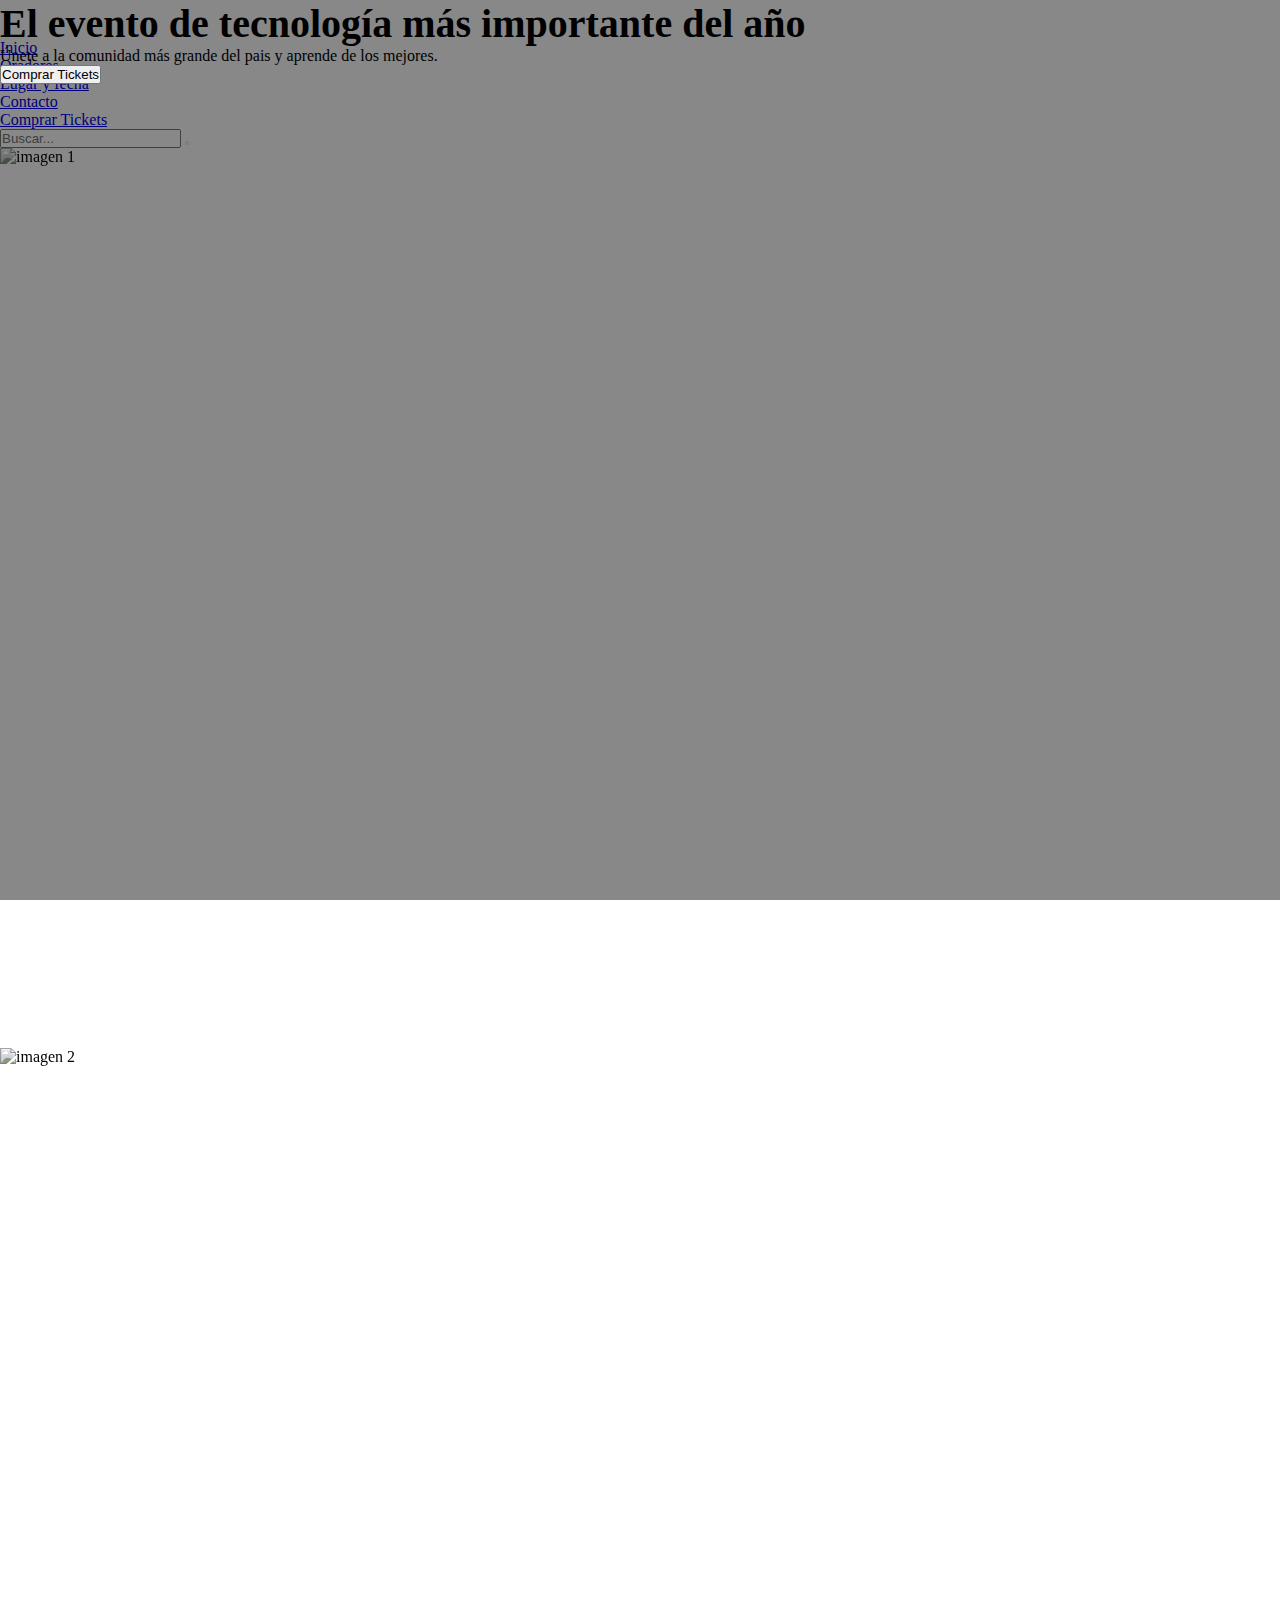
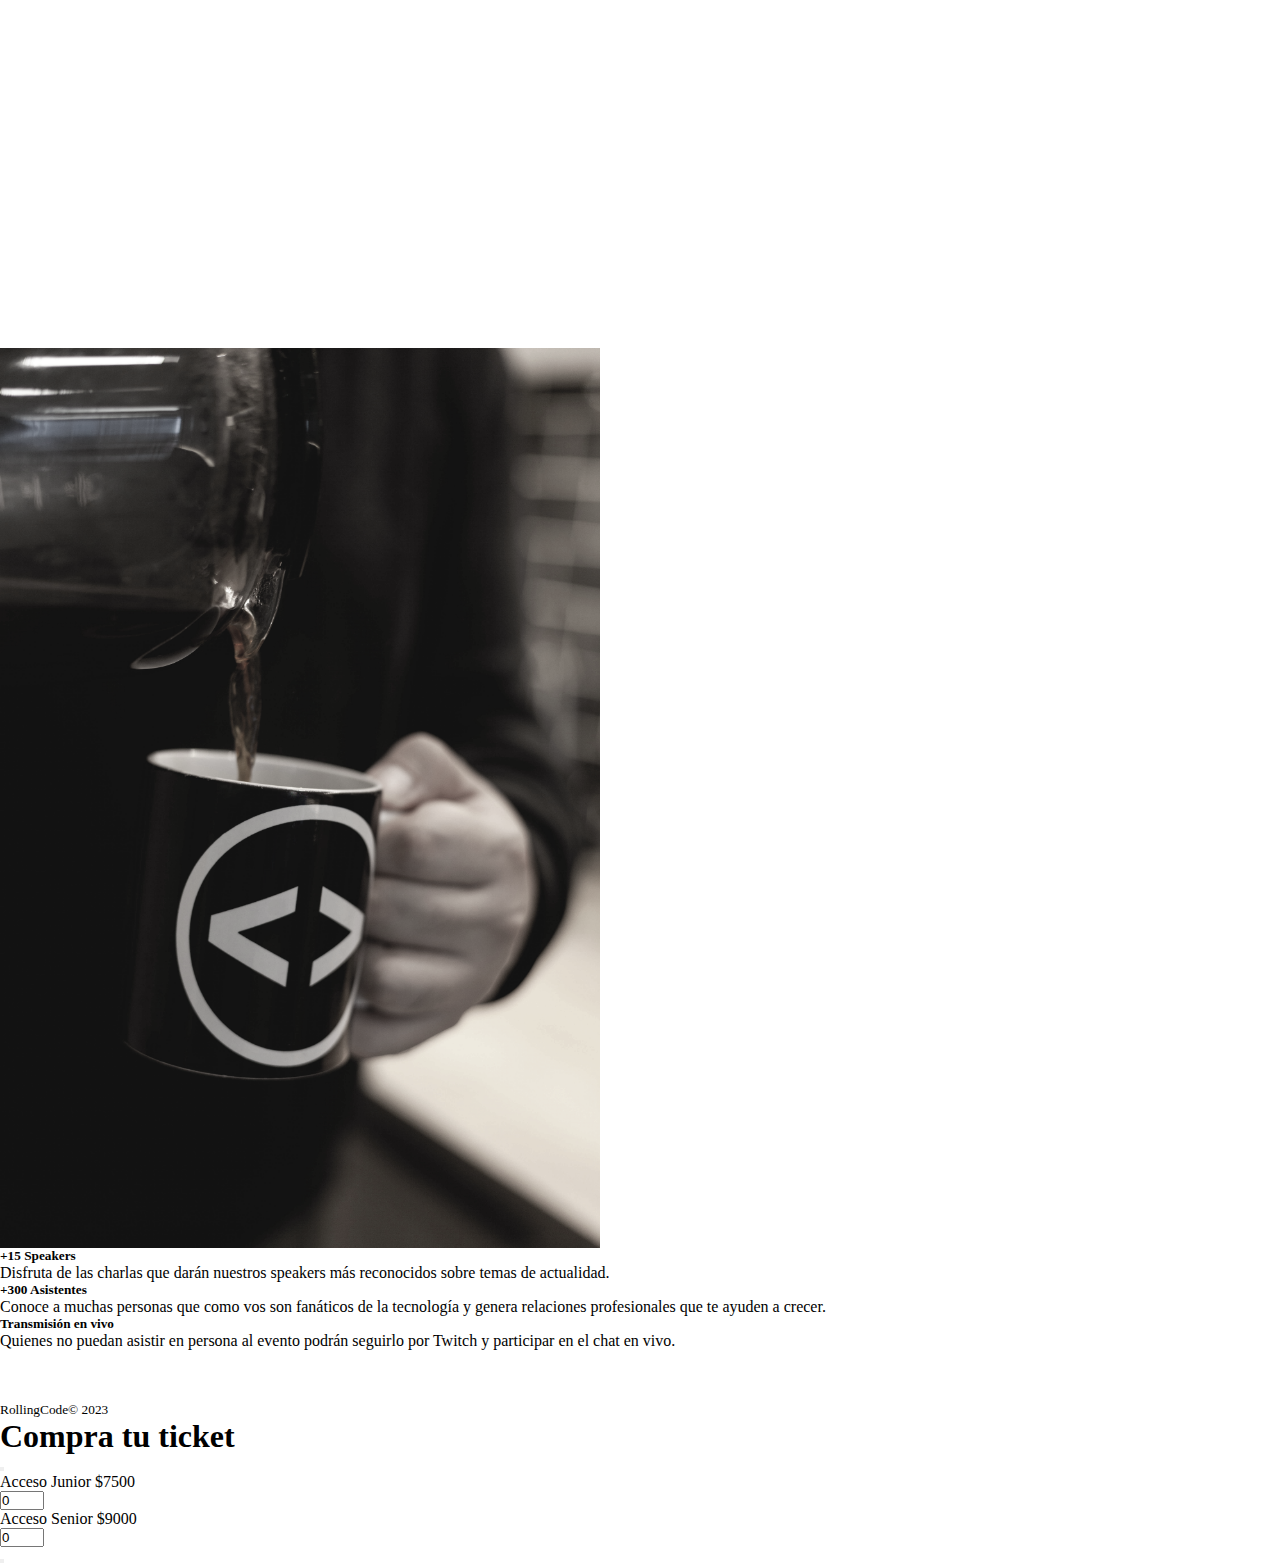
==== index.html @ c9c4897e "Primera versión" ====
<!DOCTYPE html>
<html lang="en">
  <head>
    <meta charset="utf-8" />
    <meta name="viewport" content="width=device-width, initial-scale=1" />
    <meta name="description" content="Evento de tecnología de RollingCode" />

    <link rel="shortcut icon" href="./assets/favicon.png" type="image/png" />

    <title>RollingCode Tech</title>
    <link
      href="https://cdn.jsdelivr.net/npm/bootstrap@5.2.3/dist/css/bootstrap.min.css"
      rel="stylesheet"
      integrity="sha384-rbsA2VBKQhggwzxH7pPCaAqO46MgnOM80zW1RWuH61DGLwZJEdK2Kadq2F9CUG65"
      crossorigin="anonymous"
    />
    <link rel="stylesheet" href="./css/styles.css" />
  </head>
  <body>
    <header class="fixed-top">
      <nav class="navbar navbar-expand-lg bg-dark navbar-dark">
        <div class="container-fluid">
          <a class="navbar-brand" href="#">
            <img
              src="./assets/RollingCodeSchool_Blanco.png"
              alt="Logo de RollingCode"
            />
          </a>
          <button
            class="navbar-toggler"
            type="button"
            data-bs-toggle="collapse"
            data-bs-target="#navbarSupportedContent"
            aria-controls="navbarSupportedContent"
            aria-expanded="false"
            aria-label="Toggle navigation"
          >
            <span class="navbar-toggler-icon"></span>
          </button>
          <div class="collapse navbar-collapse" id="navbarSupportedContent">
            <ul class="navbar-nav me-auto mb-2 mb-lg-0">
              <li class="nav-item">
                <a class="nav-link active" aria-current="page" href="#"
                  >Inicio</a
                >
              </li>
              <li class="nav-item">
                <a class="nav-link" href="./pages/speakers.html">Oradores</a>
              </li>
              <li class="nav-item">
                <a class="nav-link" href="./pages/site.html">Lugar y fecha</a>
              </li>
              <li class="nav-item">
                <a class="nav-link" href="./pages/contact.html">Contacto</a>
              </li>
              <li class="nav-item">
                <a
                  class="nav-link"
                  href="#"
                  data-bs-toggle="modal"
                  data-bs-target="#modal"
                  >Comprar Tickets</a
                >
              </li>
            </ul>
            <form class="d-flex" role="search">
              <input
                class="form-control me-2"
                type="search"
                placeholder="Buscar..."
                aria-label="Search"
              />
              <button class="btn btn-outline-primary" type="submit">
                <i class="fa fa-search" aria-hidden="true"></i>
              </button>
            </form>
          </div>
        </div>
      </nav>
    </header>
    <main>
      <section id="carousel-section">
        <div
          id="carousel"
          class="carousel slide carousel-fade"
          data-bs-ride="carousel"
        >
          <div class="carousel-inner">
            <div class="carousel-item active">
              <img
                src="./assets/01-carousel.png"
                class="d-block w-100"
                alt="imagen 1"
              />
            </div>
            <div class="carousel-item">
              <img
                src="./assets/02-carousel.png"
                class="d-block w-100"
                alt="imagen 2"
              />
            </div>
            <div class="carousel-item">
              <img
                src="./assets/03-carousel.jpg"
                class="d-block w-100"
                alt="imagen 3"
              />
            </div>

            <div class="row overlay">
              <div class="col-md-4 col-lg-6 d-none d-md-block"></div>
              <div
                class="col-12 col-md-8 col-lg-6 d-flex flex-column h-100 align-items-center justify-content-center text-md-end"
              >
                <div>
                  <h1 class="text-white px-2">
                    El evento de tecnología más importante del año
                  </h1>
                  <p class="text-white text-start text-md-end px-2">
                    Únete a la comunidad más grande del pais y aprende de los
                    mejores.
                  </p>
                </div>
                <div
                  class="d-flex w-100 justify-content-center justify-content-md-end px-2"
                >
                  <button
                    class="btn btn-primary mt-3 btn-lg"
                    data-bs-toggle="modal"
                    data-bs-target="#modal"
                  >
                    Comprar Tickets
                  </button>
                </div>
              </div>
            </div>

            <!-- <div
                class="d-flex flex-column h-100 align-items-center justify-content-center align-content-md-end"
              >
                <div>
                  <h1 class="text-white px-2">
                    El evento de tecnología más importante del año
                  </h1>
                  <p class="text-white text-start px-2">
                    Únete a la comunidad más grande del pais y aprende de los
                    mejores.
                  </p>
                </div>
                <button
                  class="btn btn-primary mt-3 btn-lg px-2"
                  data-bs-toggle="modal"
                  data-bs-target="#modal"
                >
                  Comprar Tickets
                </button>
              </div> -->
          </div>
          <!-- <button
            class="carousel-control-prev"
            type="button"
            data-bs-target="#carousel"
            data-bs-slide="prev"
          >
            <span class="carousel-control-prev-icon" aria-hidden="true"></span>
            <span class="visually-hidden">Previous</span>
          </button>
          <button
            class="carousel-control-next"
            type="button"
            data-bs-target="#carousel"
            data-bs-slide="next"
          >
            <span class="carousel-control-next-icon" aria-hidden="true"></span>
            <span class="visually-hidden">Next</span>
          </button> -->
        </div>
      </section>
      <section id="info-section" class="container">
        <div class="row row-cols-1 row-cols-md-3 g-4 my-5">
          <div class="col">
            <div class="card h-100">
              <div class="d-flex justify-content-center my-3">
                <i class="fa fa-users fa-5x" aria-hidden="true"></i>
              </div>
              <div class="card-body">
                <h5 class="card-title">
                  <span class="fs-2">+15</span> Speakers
                </h5>
                <p class="card-text">
                  Disfruta de las charlas que darán nuestros speakers más
                  reconocidos sobre temas de actualidad.
                </p>
              </div>
            </div>
          </div>
          <div class="col">
            <div class="card h-100">
              <div class="d-flex justify-content-center my-2">
                <i class="fa fa-comments fa-5x" aria-hidden="true"></i>
              </div>
              <div class="card-body">
                <h5 class="card-title">
                  <span class="fs-2">+300</span> Asistentes
                </h5>
                <p class="card-text">
                  Conoce a muchas personas que como vos son fanáticos de la
                  tecnología y genera relaciones profesionales que te ayuden a
                  crecer.
                </p>
              </div>
            </div>
          </div>
          <div class="col">
            <div class="card h-100">
              <div class="d-flex justify-content-center mt-3">
                <i class="fa fa-twitch fa-5x" aria-hidden="true"></i>
              </div>
              <div class="card-body">
                <h5 class="card-title">
                  <span class="fs-2">Transmisión en vivo</span>
                </h5>
                <p class="card-text">
                  Quienes no puedan asistir en persona al evento podrán seguirlo
                  por Twitch y participar en el chat en vivo.
                </p>
              </div>
            </div>
          </div>
        </div>
      </section>
    </main>
    <footer class="container-fluid bg-dark">
      <section
        class="row py-5 gap-3 flex-column flex-md-row align-items-md-center"
      >
        <div class="col logo-footer text-center mb-3">
          <img src="./assets/RollingCodeSchool_Blanco.png" alt="logo" />
        </div>
        <div class="col text-white text-center d-flex justify-content-around">
          <i class="fa fa-instagram fa-2x" aria-hidden="true"></i>
          <i class="fa fa-youtube-play fa-2x" aria-hidden="true"></i>
          <i class="fa fa-twitch fa-2x" aria-hidden="true"></i>
        </div>
        <div class="col text-white text-center">
          <small>RollingCode&copy; 2023</small>
        </div>
      </section>
      <!-- logo  -->

      <!-- redes  -->
      <!-- texto  -->
    </footer>

    <!-- Modal -->
    <div
      class="modal fade"
      id="modal"
      tabindex="-1"
      aria-labelledby="exampleModalLabel"
      aria-hidden="true"
    >
      <div class="modal-dialog modal-dialog-centered">
        <div class="modal-content">
          <div class="modal-header">
            <h1 class="modal-title fs-5" id="exampleModalLabel">
              Compra tu ticket
            </h1>
            <button
              type="button"
              class="btn-close"
              data-bs-dismiss="modal"
              aria-label="Close"
            ></button>
          </div>
          <div class="modal-body">
            <form>
              <div class="row align-items-center">
                <div class="col-10">
                  <label
                    >Acceso Junior
                    <span class="badge rounded-pill text-bg-success"
                      >$7500</span
                    ></label
                  >
                </div>
                <div class="col-2">
                  <input
                    type="number"
                    class="form-control"
                    min="0"
                    max="5"
                    value="0"
                  />
                </div>
              </div>
              <div class="row align-items-center mt-2">
                <div class="col-10">
                  <label
                    >Acceso Senior
                    <span class="badge rounded-pill text-bg-danger"
                      >$9000</span
                    ></label
                  >
                </div>
                <div class="col-2">
                  <input
                    type="number"
                    class="form-control"
                    min="0"
                    max="5"
                    value="0"
                  />
                </div>
              </div>
            </form>
          </div>
          <div class="modal-footer">
            <button type="button" class="btn btn-success">
              <i class="fa fa-shopping-cart" aria-hidden="true"></i>
            </button>
          </div>
        </div>
      </div>
    </div>

    <script
      src="https://cdn.jsdelivr.net/npm/bootstrap@5.2.3/dist/js/bootstrap.bundle.min.js"
      integrity="sha384-kenU1KFdBIe4zVF0s0G1M5b4hcpxyD9F7jL+jjXkk+Q2h455rYXK/7HAuoJl+0I4"
      crossorigin="anonymous"
    ></script>
    <script src="https://use.fontawesome.com/c2813ccf5b.js"></script>
  </body>
</html>
---- css/styles.css ----
* {
  margin: 0;
  padding: 0;
  box-sizing: border-box;
}

/* html{
    font-size: 62.5%;
} */

.navbar-brand img {
  width: 150px;
}

.carousel-inner .carousel-item {
  position: relative;
  height: 100vh;
}

.carousel-inner .carousel-item img {
  height: 100%;
  object-fit: cover;
  filter: grayscale(0.8);
}

.overlay {
  position: absolute;
  top: 0;
  bottom: 0;
  left: 0;
  right: 0;
  background-color: rgba(0, 0, 0, 0.465);
  z-index: 1;
}

.overlay h1 {
  font-size: 40px;
}

/* .contenedor{
    display: flex;
    justify-content: center;
    align-items: center;
} */

/* .item{
    flex:1 2 auto;
    flex-grow: 1;
    flex-shrink: 2;
    flex-basis: auto;
} */

.logo-footer img {
  width: 200px;
}

.card-speakers img {
  height: 300px;
  object-fit: cover;
  object-position: top;
}

.text-justify {
  text-align: justify;
}

textarea {
  resize: none;
}

.img-contact {
  width: 100%;
}

.card-contact {
  border: 0;
}

.card-contact img {
  object-fit: cover;
}

iframe {
  border: 0;
}
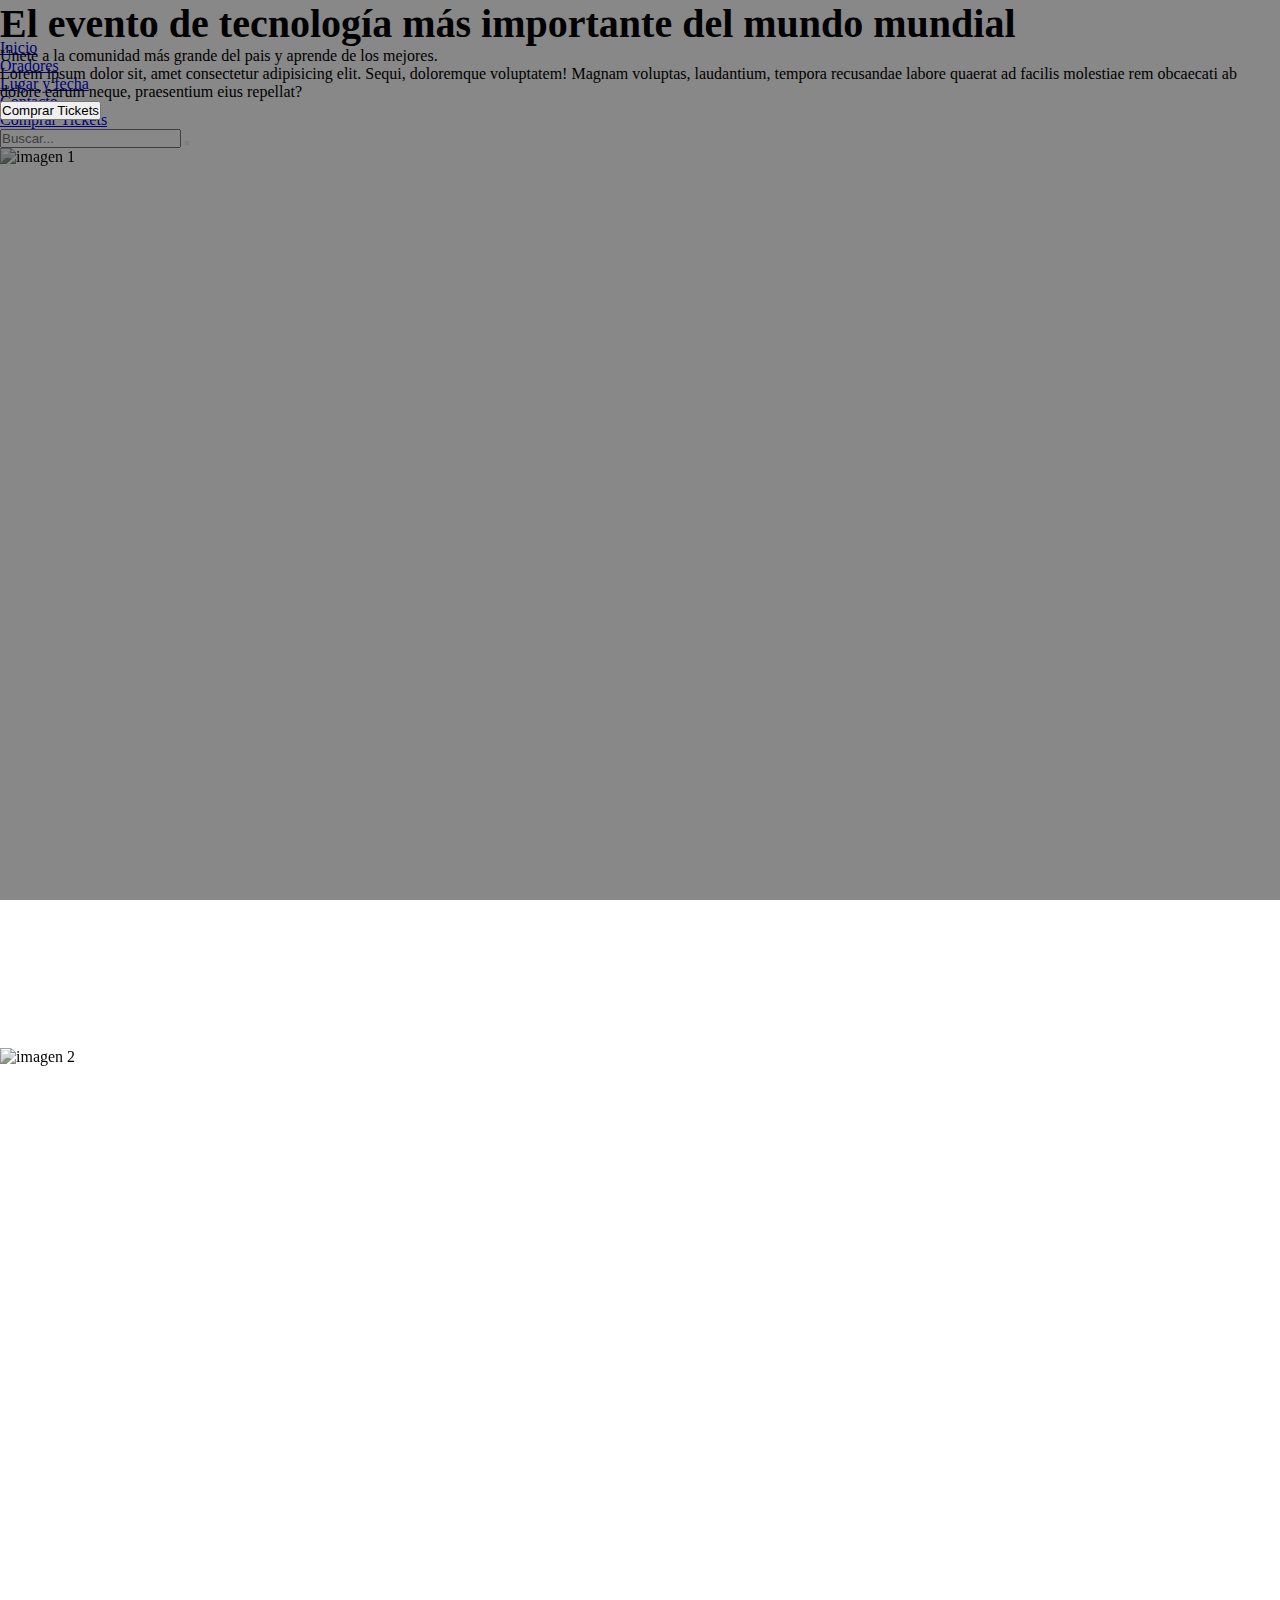
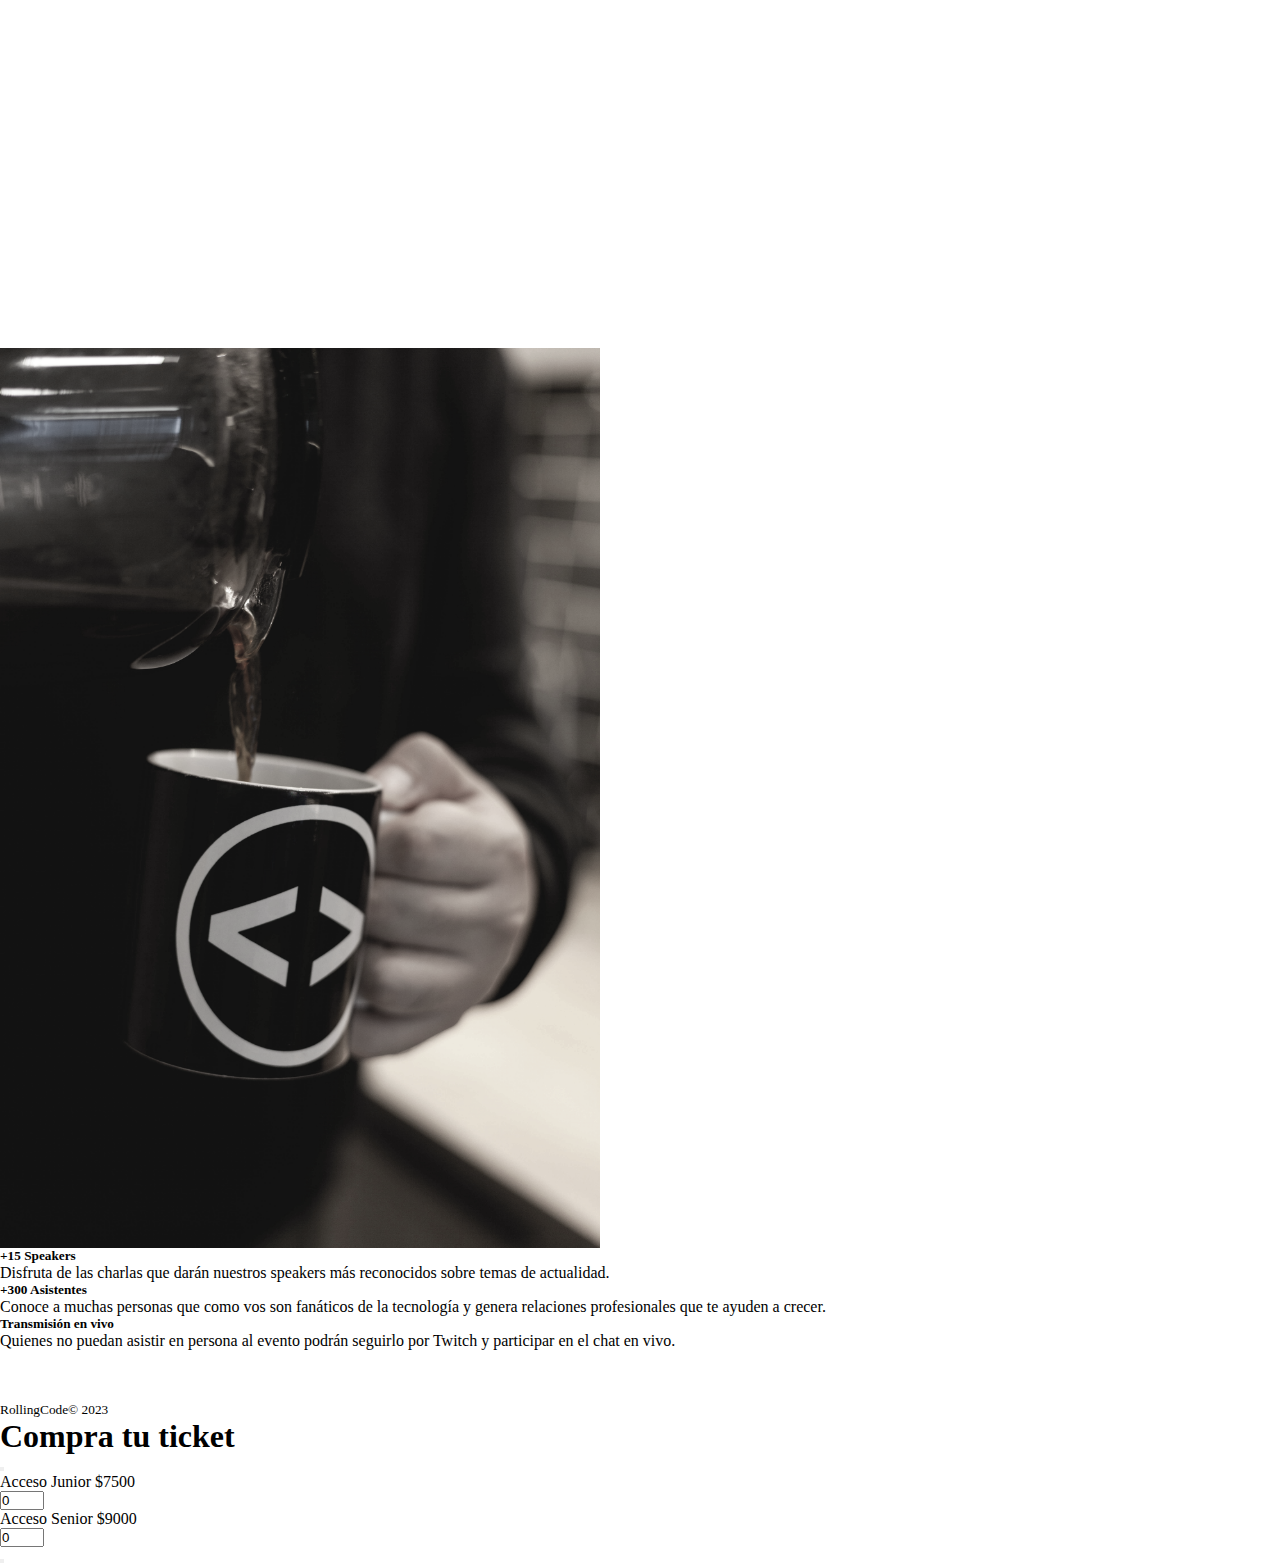
==== commit 4a20ba39: "Cambio de título y agrego párrafo" ====
--- a/index.html
+++ b/index.html
@@ -115,11 +115,17 @@
               >
                 <div>
                   <h1 class="text-white px-2">
-                    El evento de tecnología más importante del año
+                    El evento de tecnología más importante del mundo mundial
                   </h1>
                   <p class="text-white text-start text-md-end px-2">
                     Únete a la comunidad más grande del pais y aprende de los
                     mejores.
+                  </p>
+                  <p class="text-white">
+                    Lorem ipsum dolor sit, amet consectetur adipisicing elit.
+                    Sequi, doloremque voluptatem! Magnam voluptas, laudantium,
+                    tempora recusandae labore quaerat ad facilis molestiae rem
+                    obcaecati ab dolore earum neque, praesentium eius repellat?
                   </p>
                 </div>
                 <div
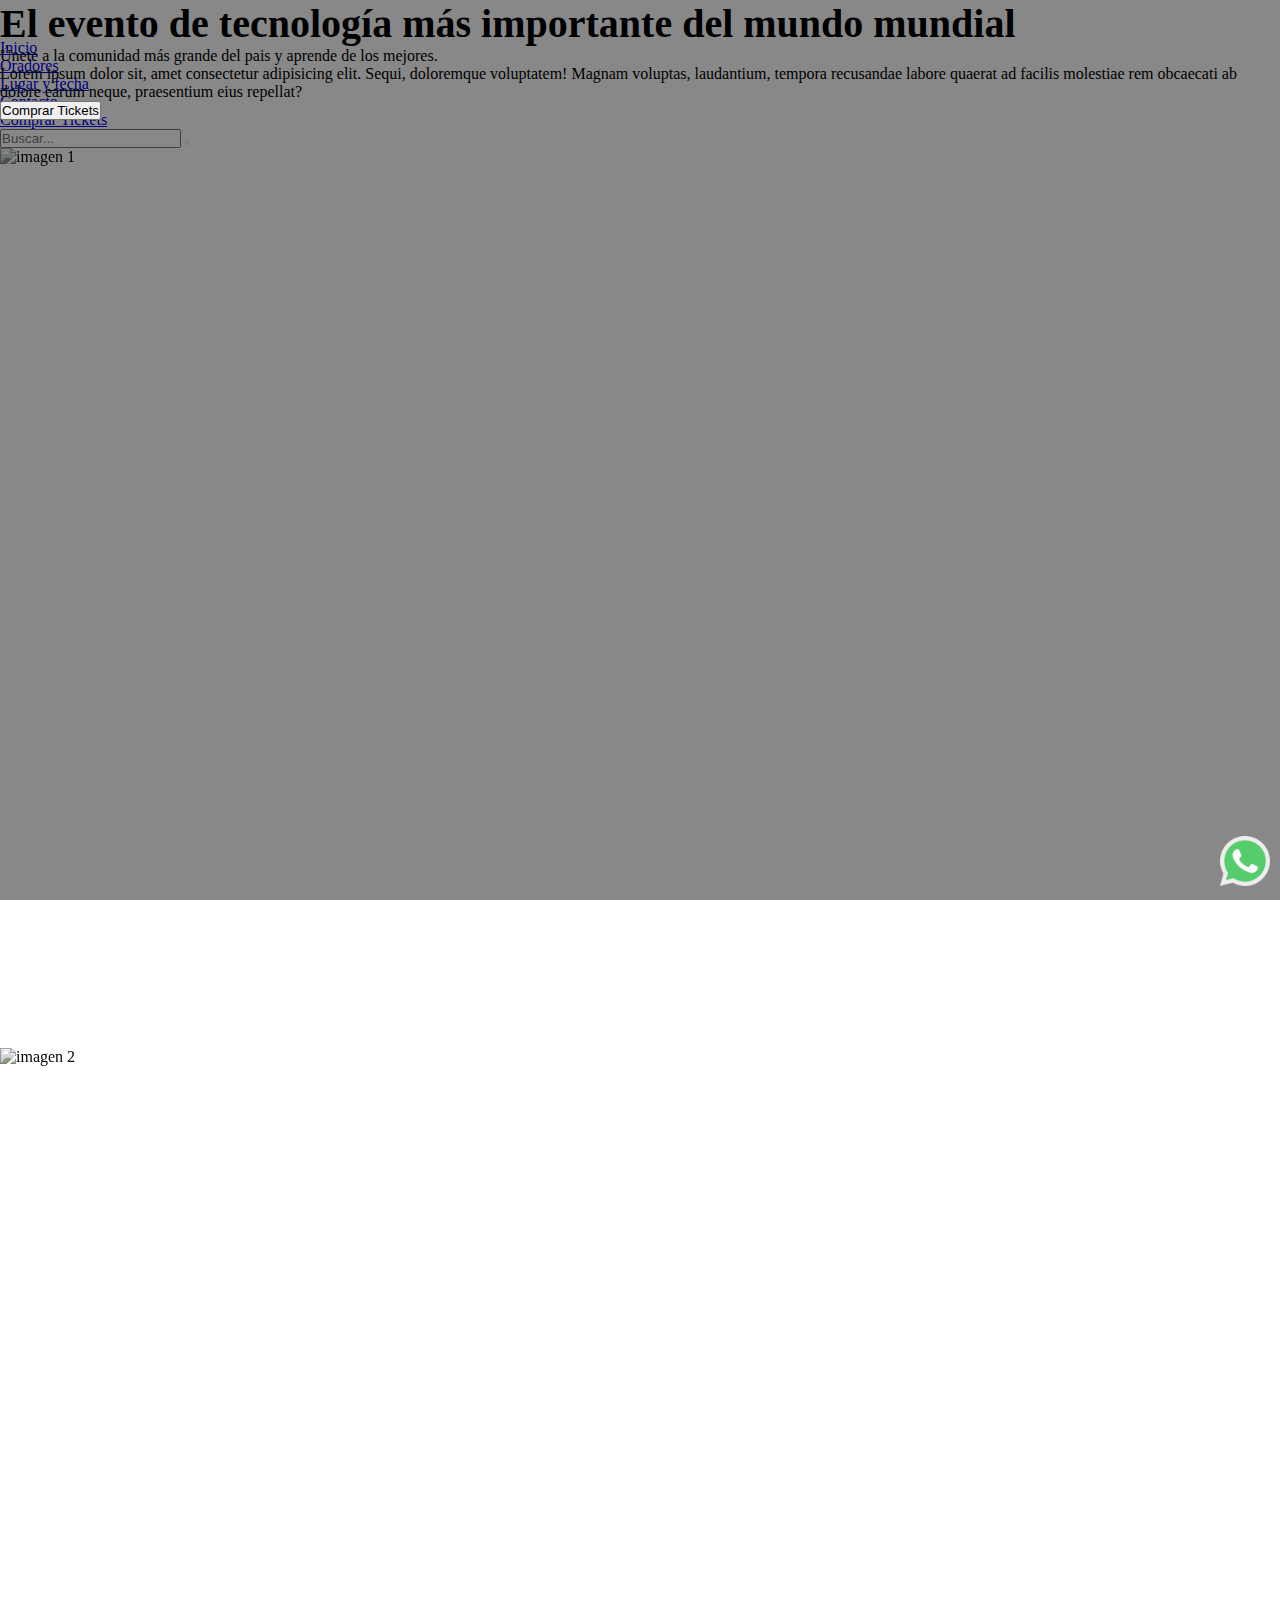
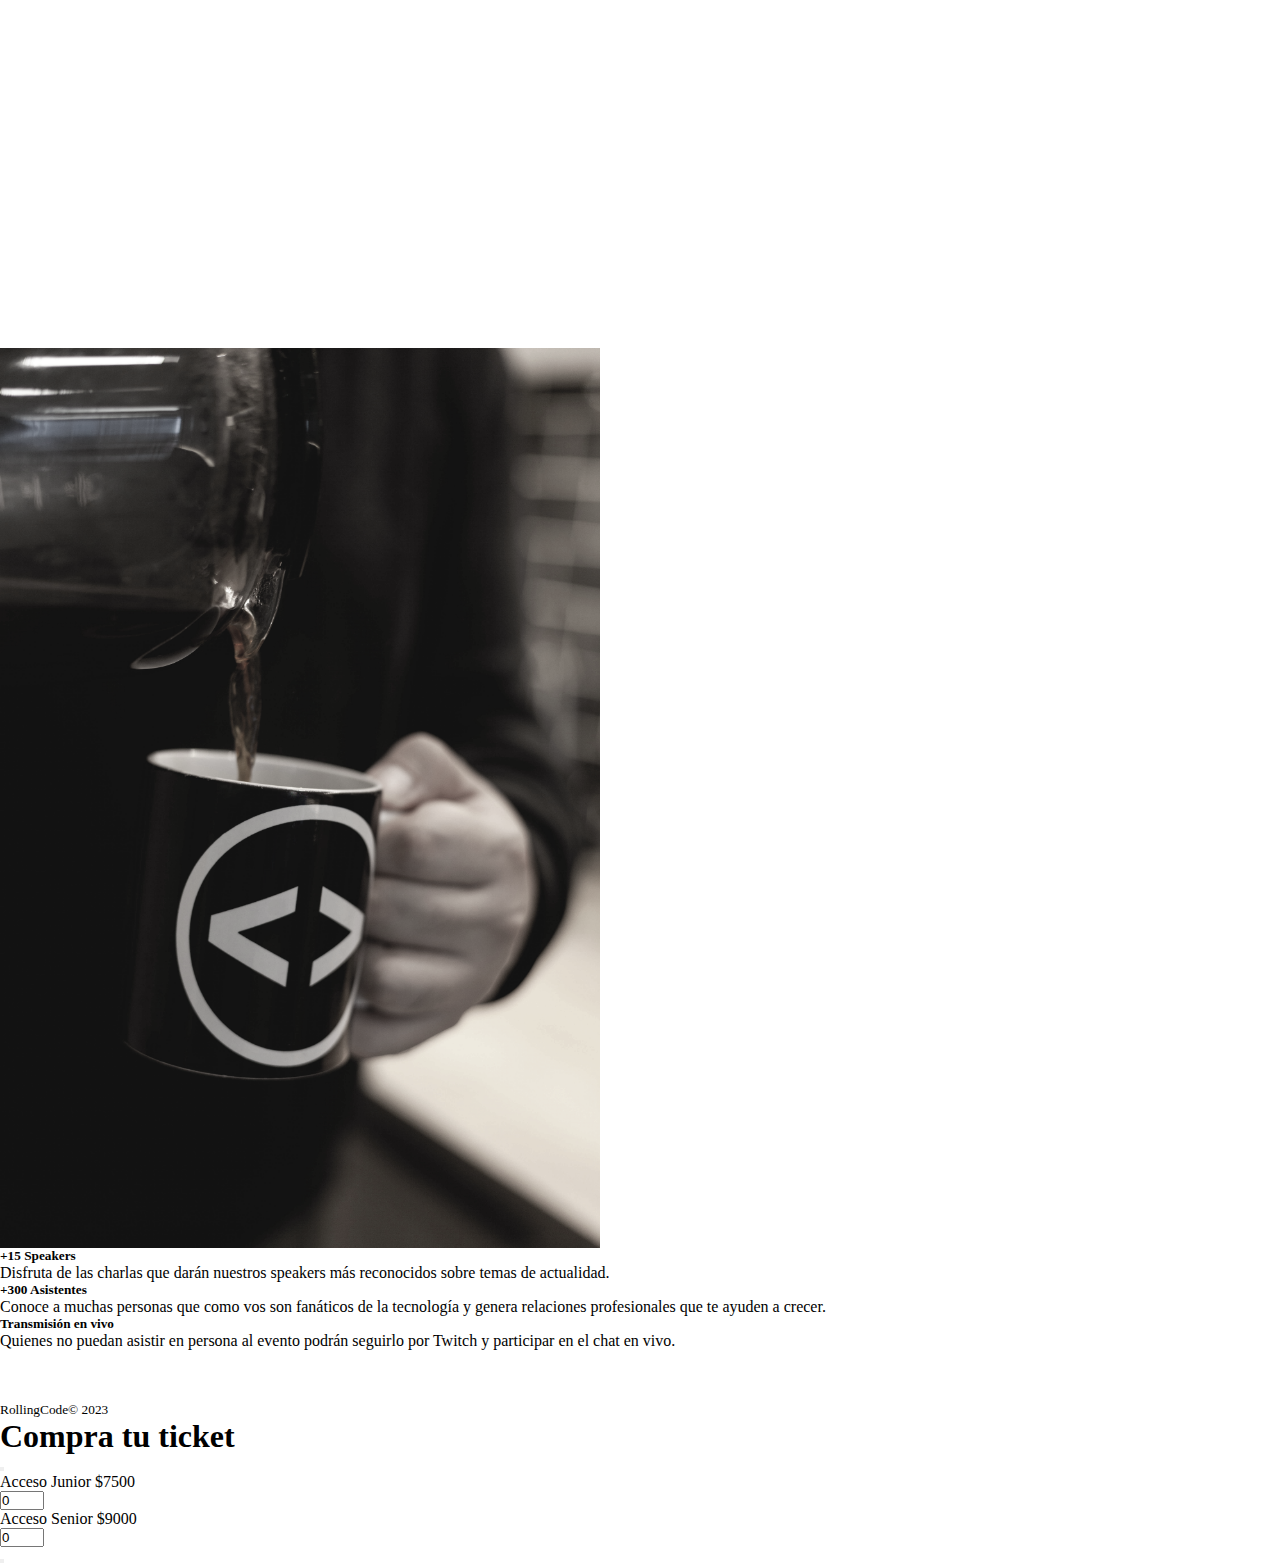
==== commit 40073330: "Funcionalidad de contacto con whatsapp a través del botón con el logo" ====
--- a/index.html
+++ b/index.html
@@ -236,6 +236,15 @@
           </div>
         </div>
       </section>
+      <section class="content-whatsapp">
+        <a href="https://wa.me/+34626342756" target="_blank">
+          <img
+            class="img-whatsapp"
+            src="./assets/whatsapp.avif"
+            alt="logo whatsapp"
+          />
+        </a>
+      </section>
     </main>
     <footer class="container-fluid bg-dark">
       <section
--- a/css/styles.css
+++ b/css/styles.css
@@ -83,3 +83,13 @@
 iframe {
   border: 0;
 }
+
+.content-whatsapp {
+  position: fixed;
+  bottom: 10px;
+  right: 10px;
+  z-index: 2;
+}
+.img-whatsapp {
+  width: 50px;
+}
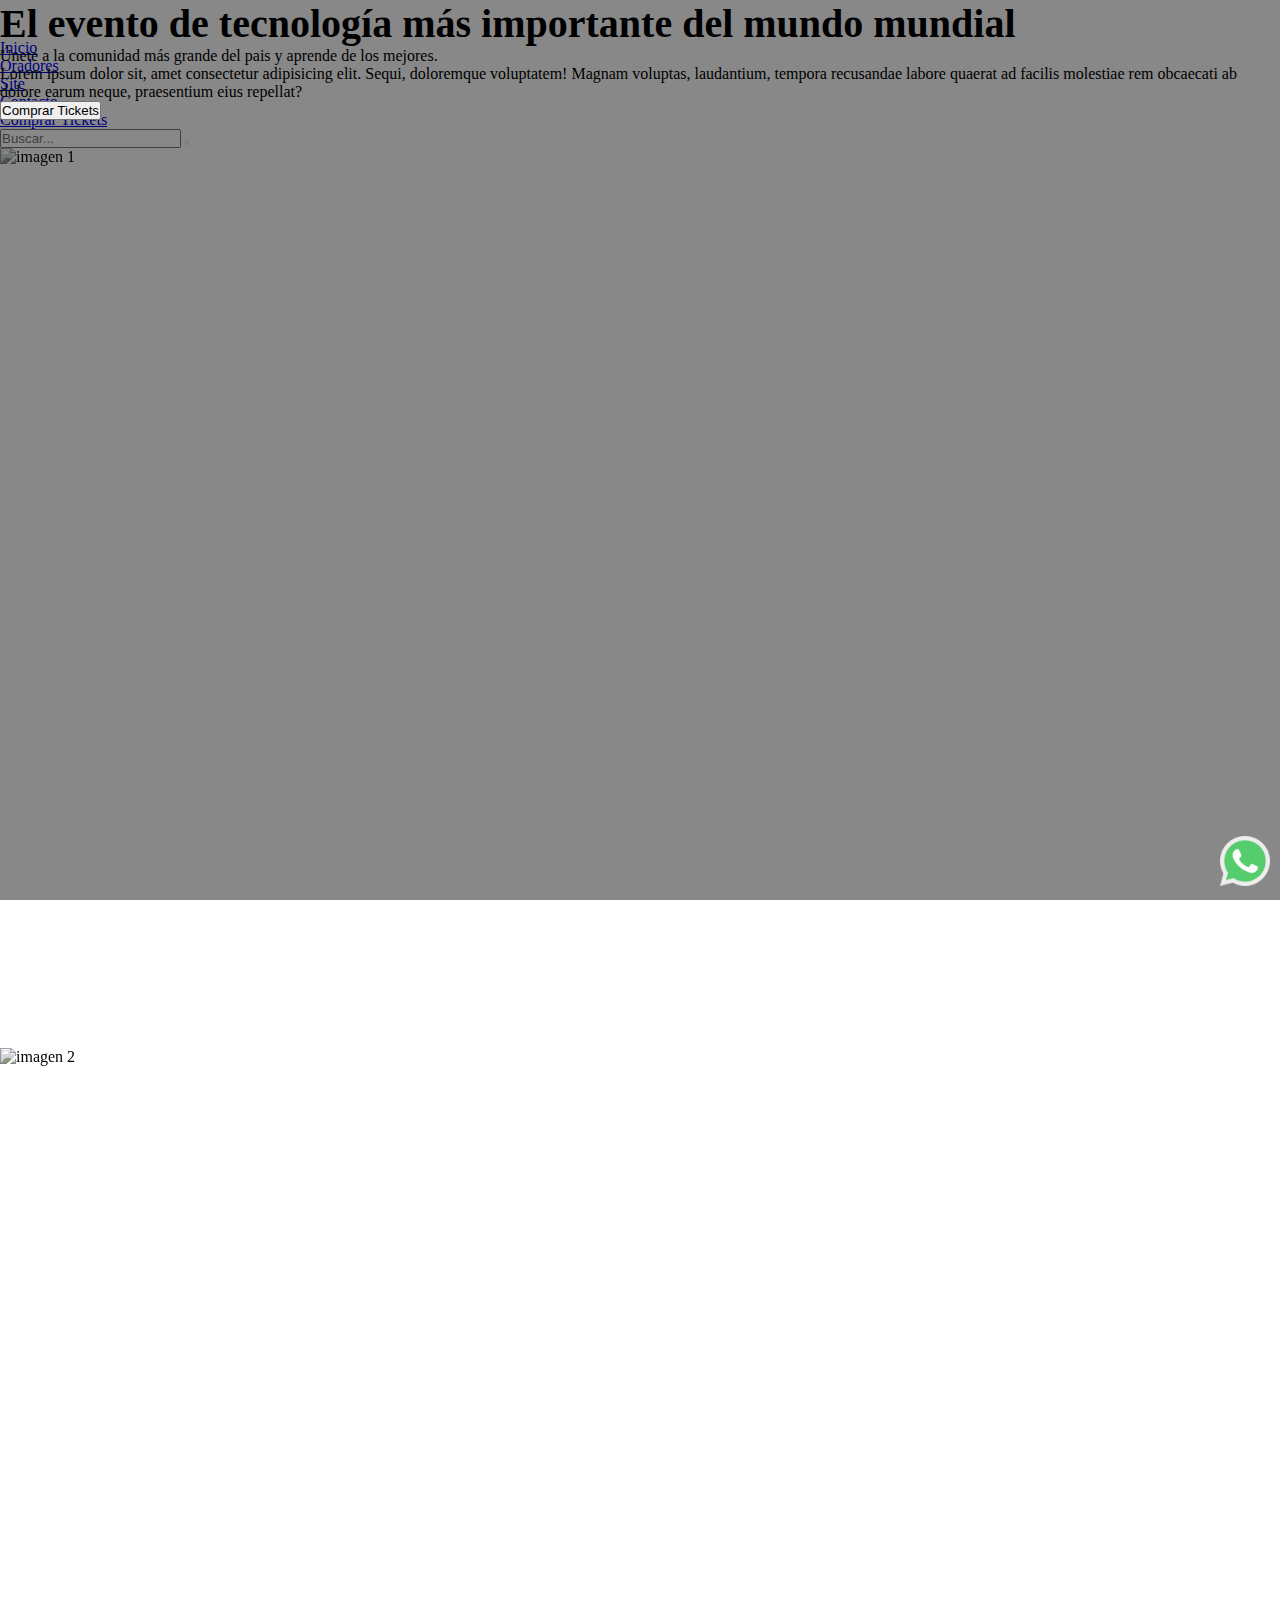
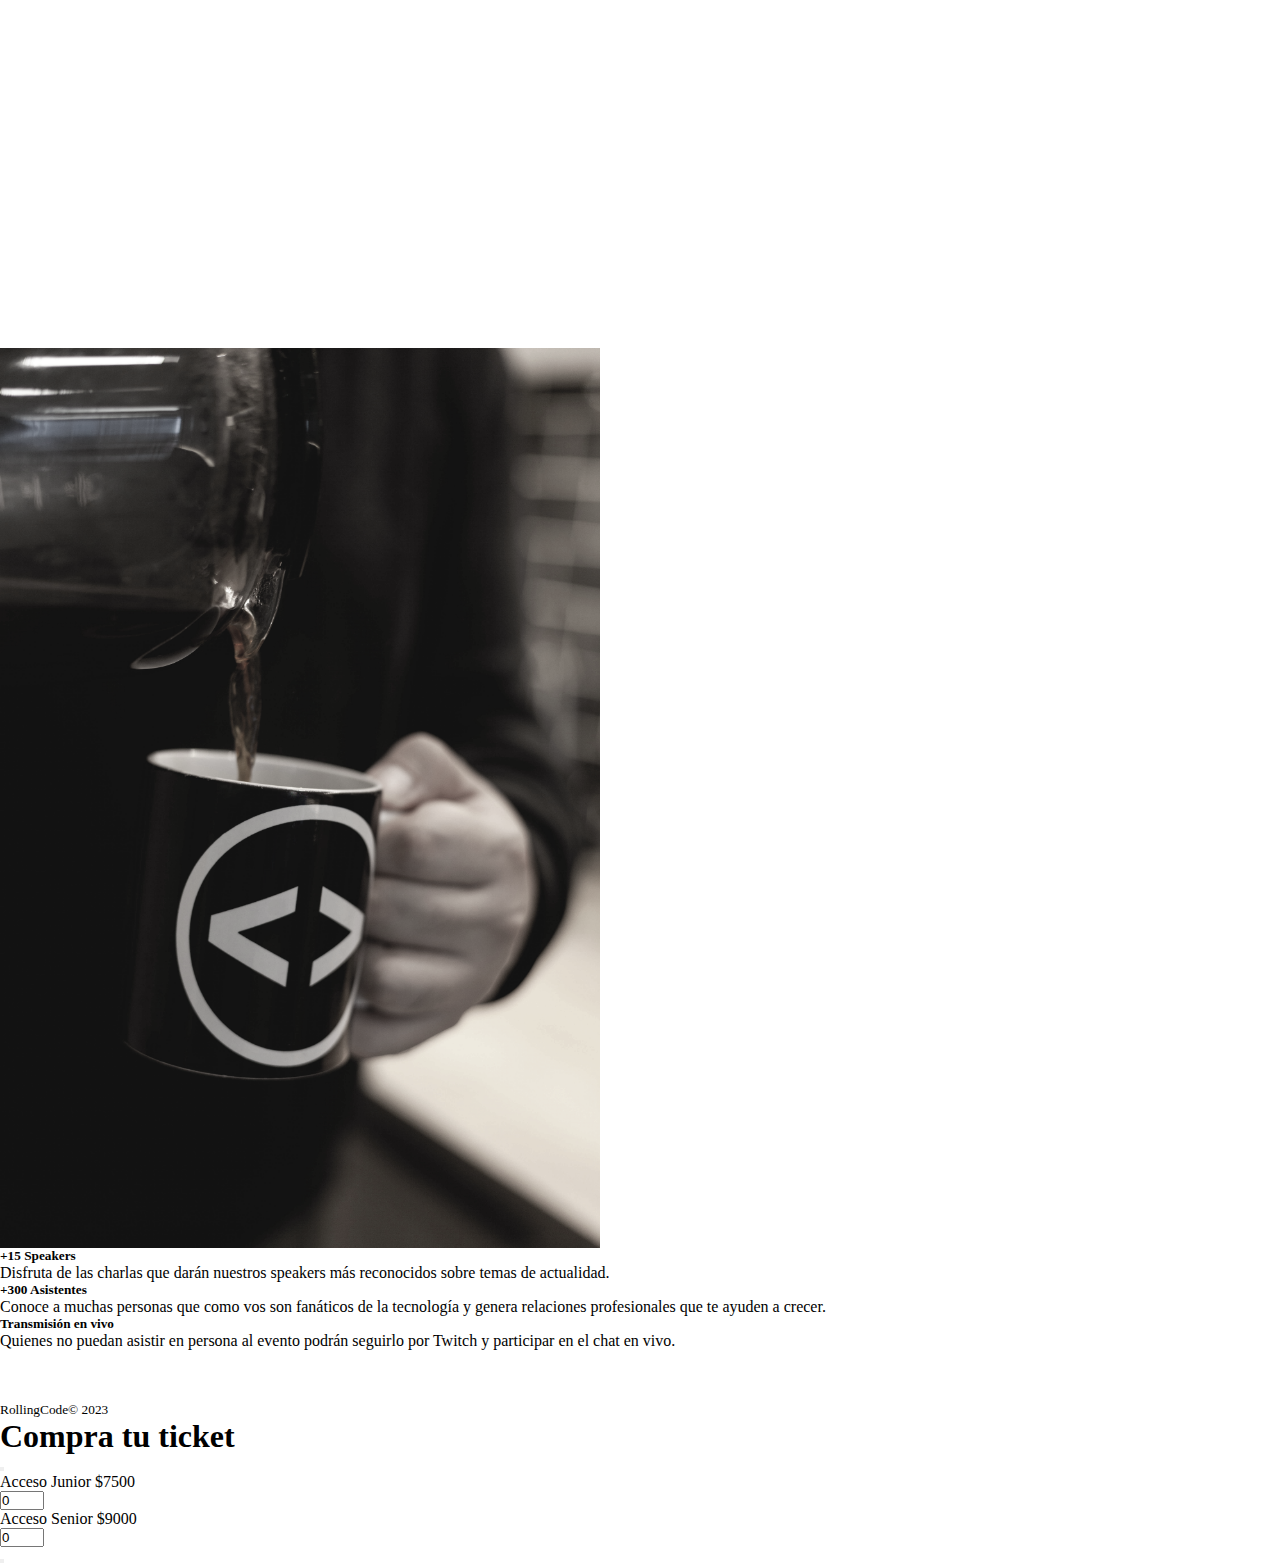
==== commit 45ac575e: "Cambio en index.html en el menú lugar y fecha por site" ====
--- a/index.html
+++ b/index.html
@@ -48,7 +48,7 @@
                 <a class="nav-link" href="./pages/speakers.html">Oradores</a>
               </li>
               <li class="nav-item">
-                <a class="nav-link" href="./pages/site.html">Lugar y fecha</a>
+                <a class="nav-link" href="./pages/site.html">Site</a>
               </li>
               <li class="nav-item">
                 <a class="nav-link" href="./pages/contact.html">Contacto</a>
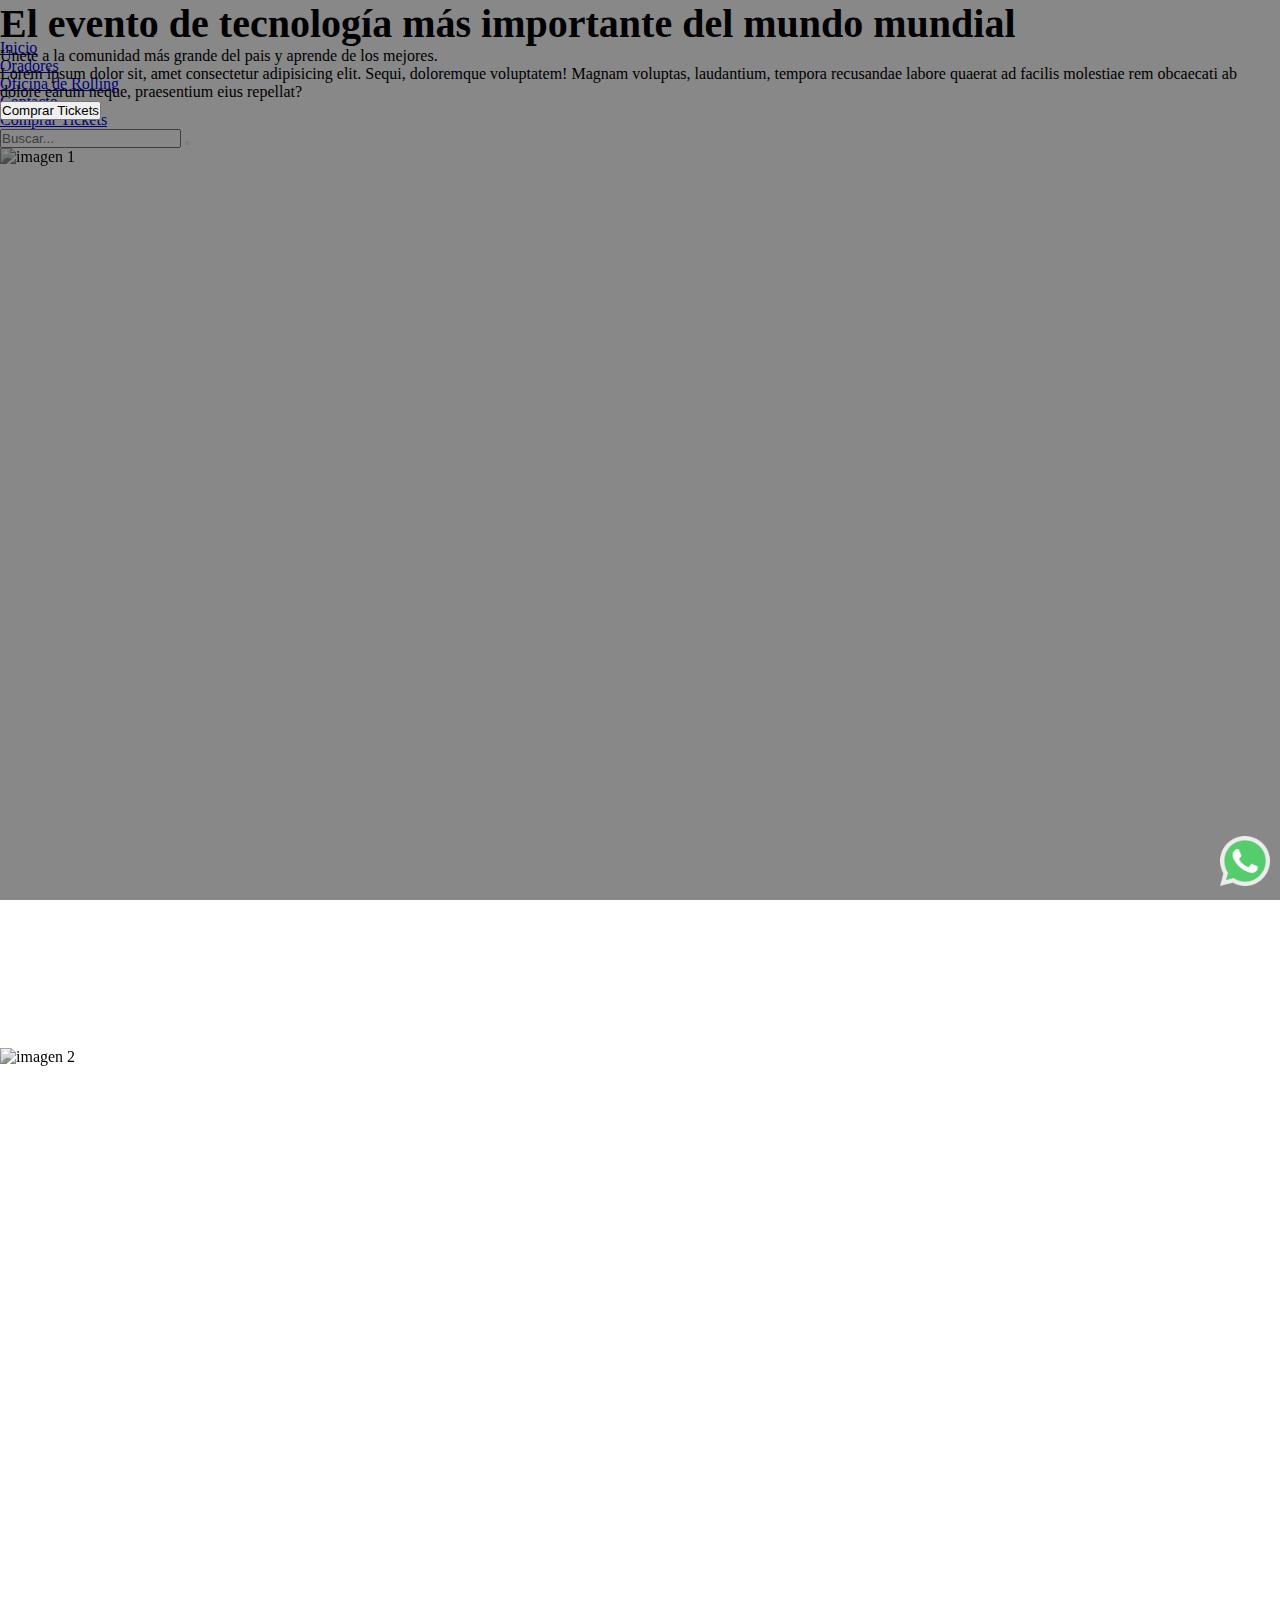
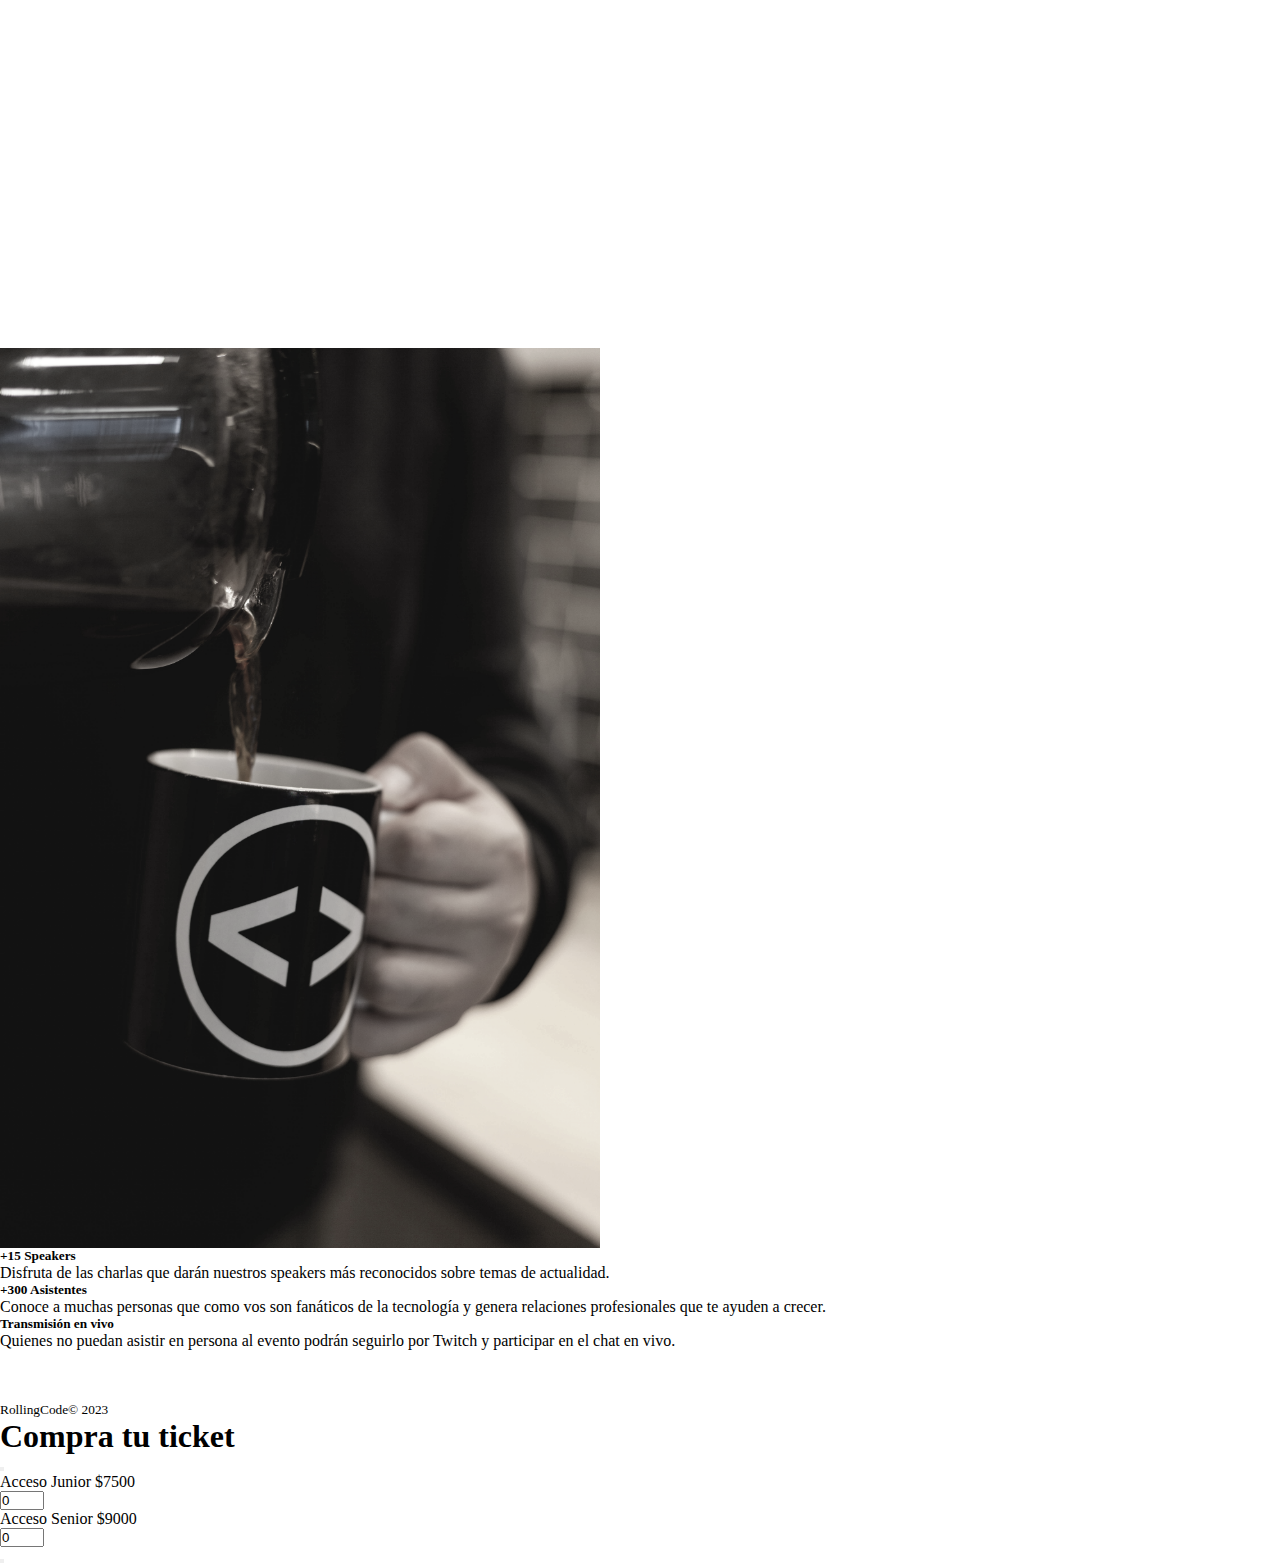
==== commit 000e25a3: "Cambio en el menú de index.html lugar y fecha por oficina de Rolling" ====
--- a/index.html
+++ b/index.html
@@ -48,7 +48,9 @@
                 <a class="nav-link" href="./pages/speakers.html">Oradores</a>
               </li>
               <li class="nav-item">
-                <a class="nav-link" href="./pages/site.html">Site</a>
+                <a class="nav-link" href="./pages/site.html"
+                  >Oficina de Rolling</a
+                >
               </li>
               <li class="nav-item">
                 <a class="nav-link" href="./pages/contact.html">Contacto</a>
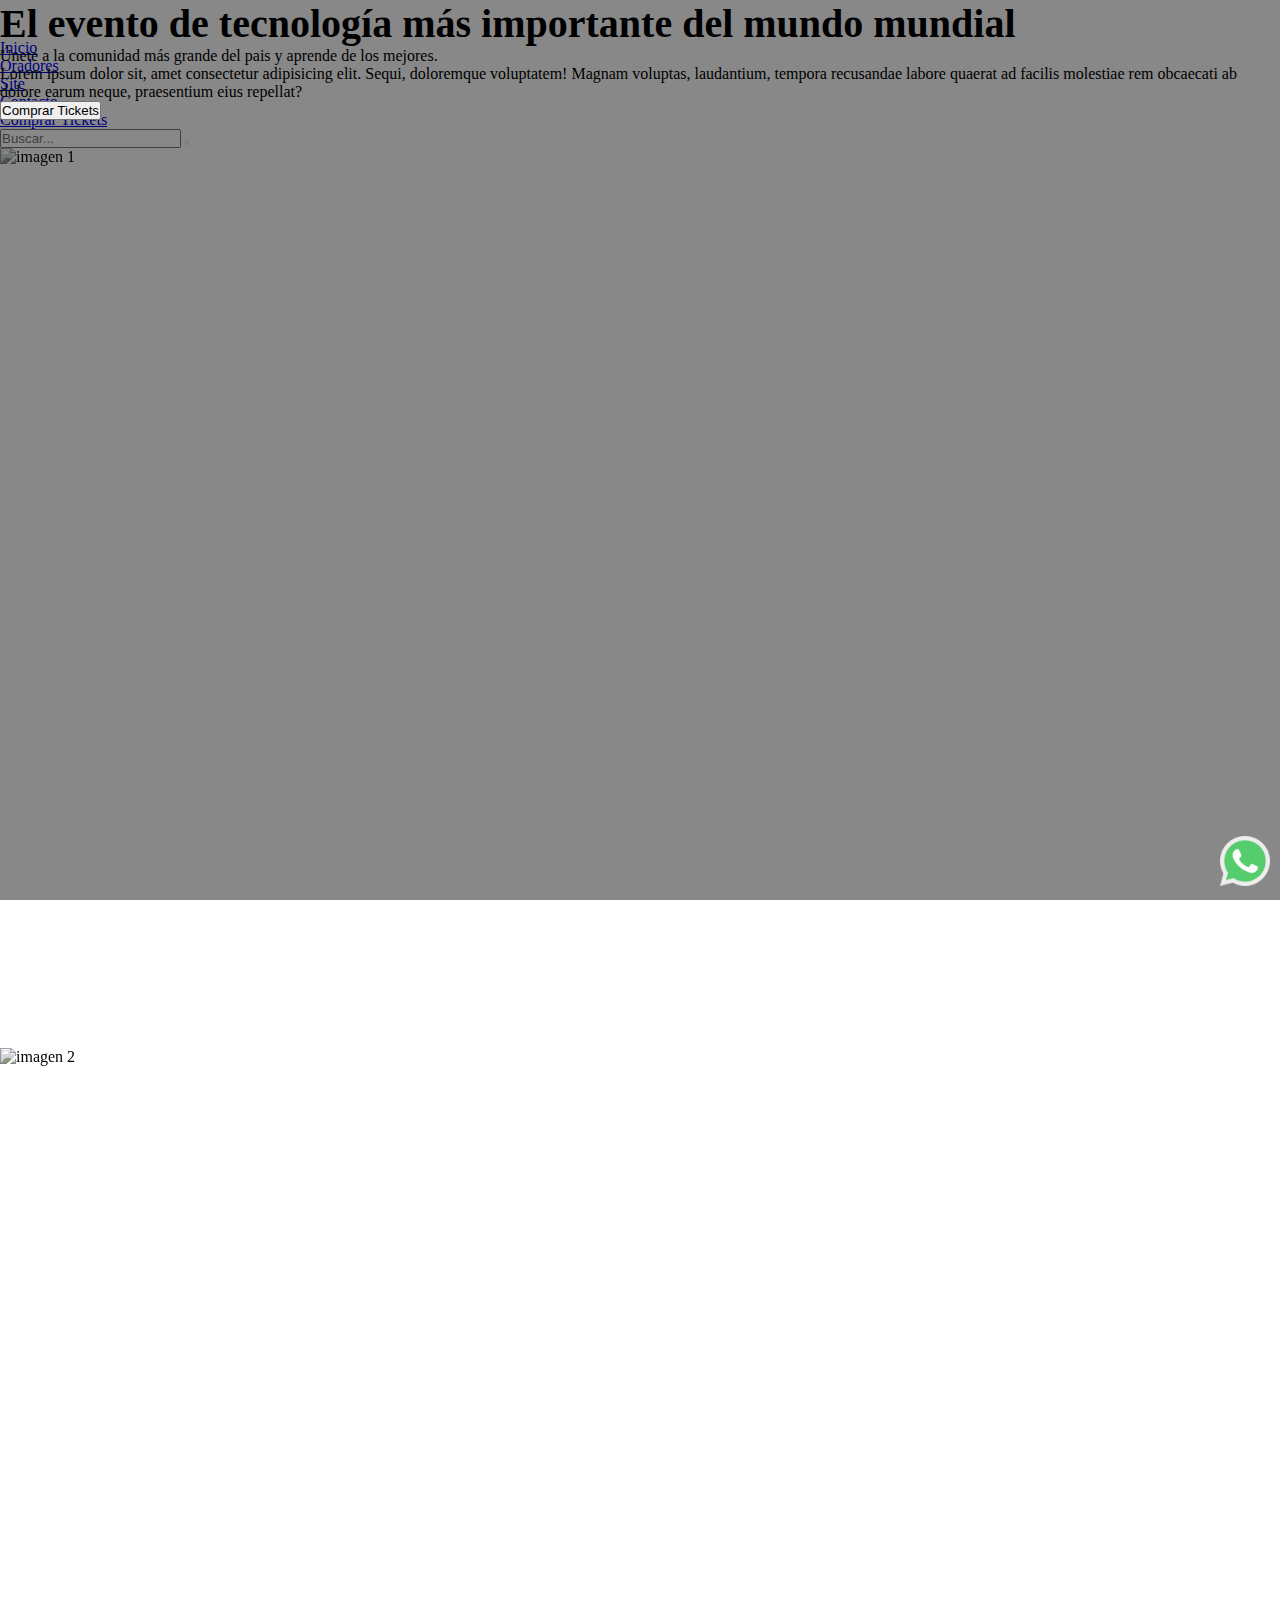
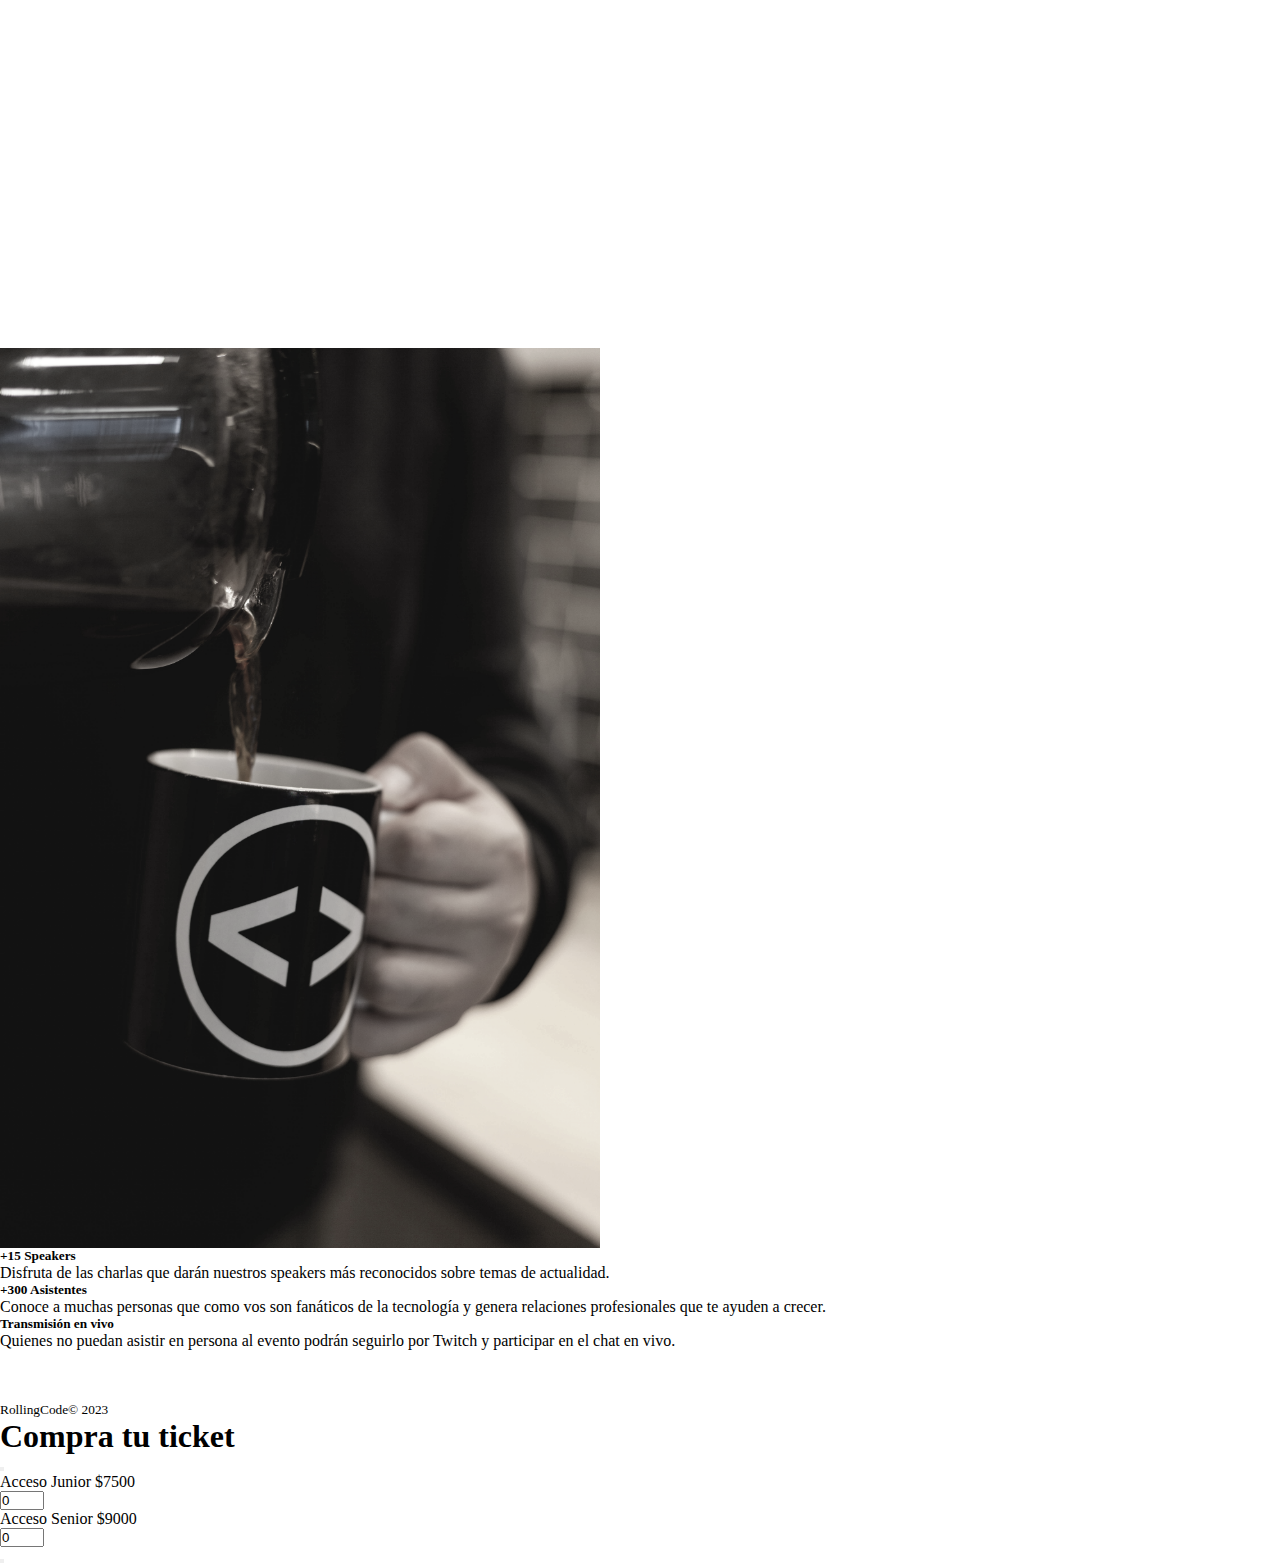
==== commit 9c323b59: "Merge branch 'dev' into testing" ====
--- a/index.html
+++ b/index.html
@@ -48,9 +48,9 @@
                 <a class="nav-link" href="./pages/speakers.html">Oradores</a>
               </li>
               <li class="nav-item">
-                <a class="nav-link" href="./pages/site.html"
-                  >Oficina de Rolling</a
-                >
+
+                <a class="nav-link" href="./pages/site.html">Site</a>
+
               </li>
               <li class="nav-item">
                 <a class="nav-link" href="./pages/contact.html">Contacto</a>
